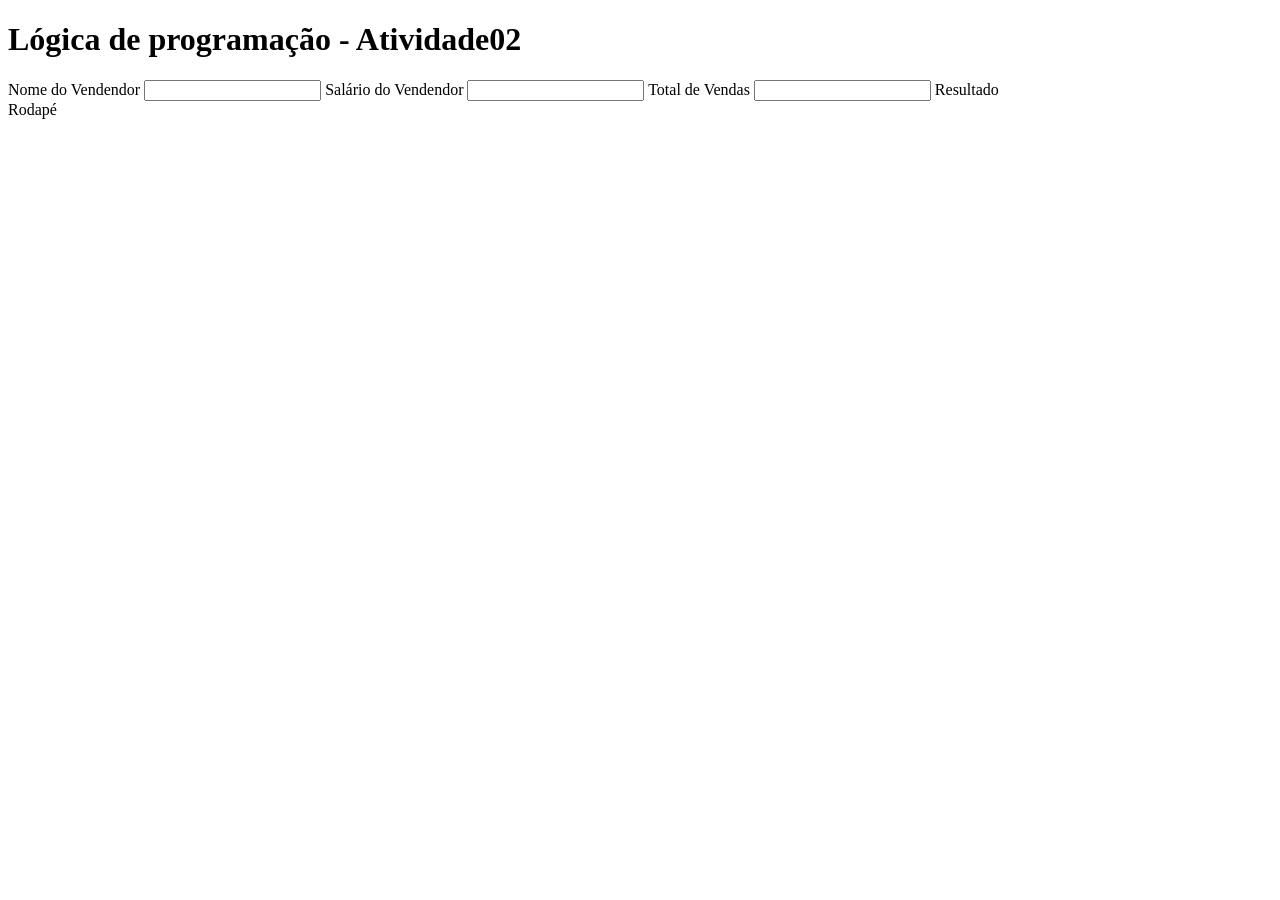
==== LOGICADEPROGRAMACAO/Atividade02/index.html @ 3096f0a6 "l" ====
<!DOCTYPE html>
<html lang="pt-br">
<head>
    <meta charset="UTF-8">
    <meta name="viewport" content="width=device-width, initial-scale=1.0">
    <title>Atividade01</title>
    <script src="assets/js/script.js" defer></script>
</head>
<body>
    <header>
        <h1>
            Lógica de programação - Atividade02
        </h1>
    </header>
    <main>
        <section id="coletar">

       <label for="Nome">Nome do Vendendor</label>
       <input type="text">

       <label for="Salario">Salário do Vendendor</label>
       <input type="text">
       
       <label for="Totalvendas">Total de Vendas</label>
       <input type="text">
       
       <label for="Resultado">Resultado</label>
       

        </section>
        <section id="Resultado">
 
        </section>
    </main>
    <footer>Rodapé</footer>
</body>
</html>
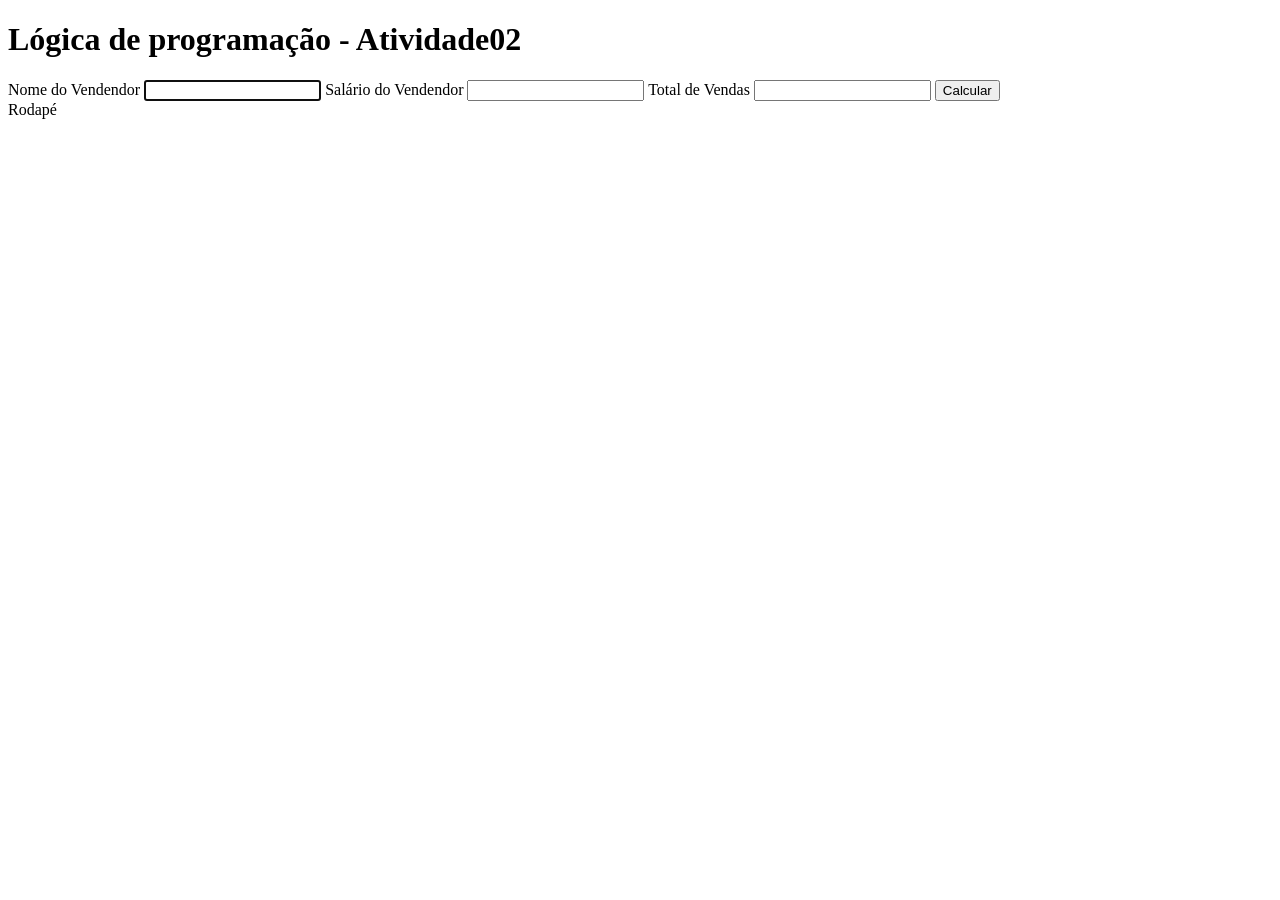
==== commit dbca941e: "Atualição" ====
--- a/LOGICADEPROGRAMACAO/Atividade02/index.html
+++ b/LOGICADEPROGRAMACAO/Atividade02/index.html
@@ -16,16 +16,15 @@
         <section id="coletar">
 
        <label for="Nome">Nome do Vendendor</label>
-       <input type="text">
+       <input type="text" id="Nome" autofocus>
 
        <label for="Salario">Salário do Vendendor</label>
-       <input type="text">
+       <input type="text" id="Salario">
        
        <label for="Totalvendas">Total de Vendas</label>
-       <input type="text">
+       <input type="number" id="Totalvendas">
        
-       <label for="Resultado">Resultado</label>
-       
+       <button id="calcular">Calcular</button>
 
         </section>
         <section id="Resultado">
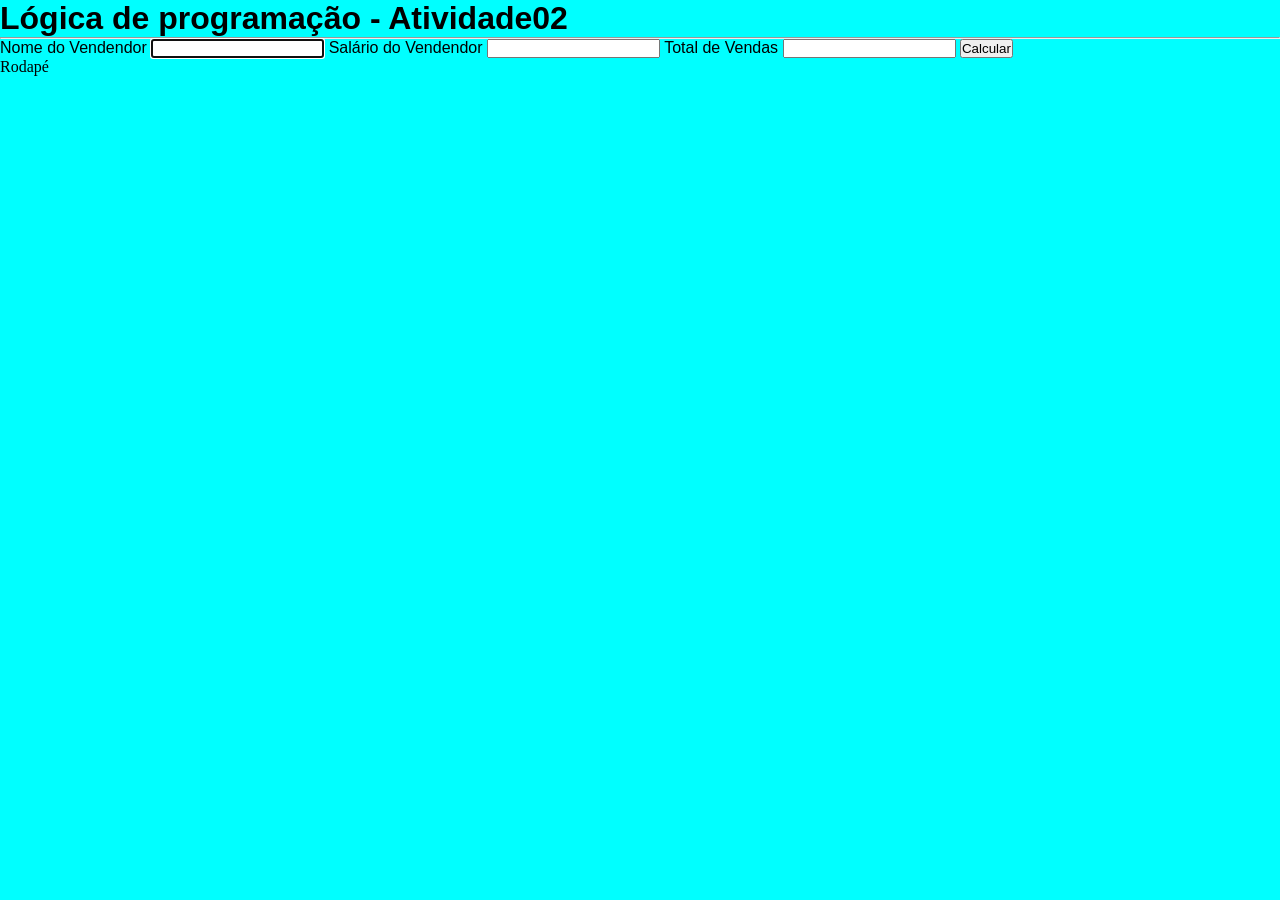
==== commit ad209be9: "Atualizado" ====
--- a/LOGICADEPROGRAMACAO/Atividade02/index.html
+++ b/LOGICADEPROGRAMACAO/Atividade02/index.html
@@ -4,33 +4,38 @@
     <meta charset="UTF-8">
     <meta name="viewport" content="width=device-width, initial-scale=1.0">
     <title>Atividade01</title>
+    <link rel="stylesheet" href="assets/css/style.css">
     <script src="assets/js/script.js" defer></script>
 </head>
-<body>
-    <header>
-        <h1>
-            Lógica de programação - Atividade02
-        </h1>
-    </header>
-    <main>
-        <section id="coletar">
+    <body>
+        <header>
+            <h1>
+                Lógica de programação - Atividade02
+            </h1>
+            <hr>
+        </header>
+        <main>
+            <section id="coletar">
 
-       <label for="Nome">Nome do Vendendor</label>
-       <input type="text" id="Nome" autofocus>
+                <label for="Nome">Nome do Vendendor</label>
+                <input type="text" id="Nome" autofocus>
 
-       <label for="Salario">Salário do Vendendor</label>
-       <input type="text" id="Salario">
-       
-       <label for="Totalvendas">Total de Vendas</label>
-       <input type="number" id="Totalvendas">
-       
-       <button id="calcular">Calcular</button>
+                <label for="Salario">Salário do Vendendor</label>
+                <input type="text" id="Salario">
+            
+                <label for="Totalvendas">Total de Vendas</label>
+                <input type="number" id="TotalVendas">
+            
+                <button id="Calcular">Calcular</button>
 
-        </section>
-        <section id="Resultado">
- 
-        </section>
-    </main>
-    <footer>Rodapé</footer>
-</body>
-</html>+            </section>
+            <section id="Resultado">
+    
+            </section>
+        </main>
+        <footer> 
+            Rodapé
+        </footer>
+        
+    </body>
+</html> 
--- a/LOGICADEPROGRAMACAO/Atividade02/assets/css/style.css
+++ b/LOGICADEPROGRAMACAO/Atividade02/assets/css/style.css
@@ -0,0 +1,22 @@
+*
+{
+    padding: 0;
+    margin: 0;
+}
+
+body
+{
+    background-color: aqua;
+}
+
+header, main
+{
+    font-family: Arial, Helvetica, sans-serif;
+}
+
+main
+{
+    display: flex;
+    flex-direction: column;
+
+}
